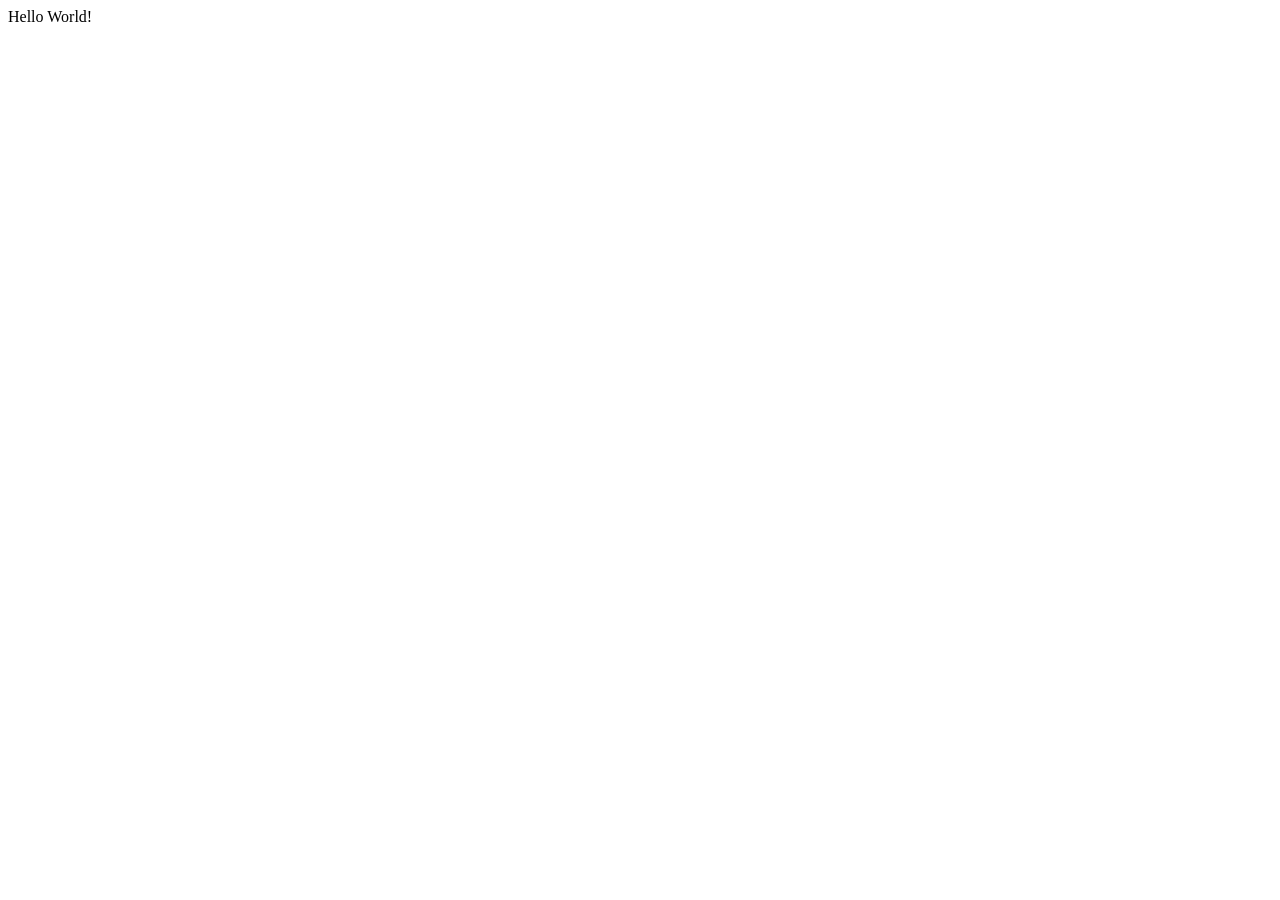
==== ad-l8-1.0/index.html @ 38eb080a "First Commit" ====
<!DOCTYPE html>
<html lang="en">

<head>
  <meta charset="UTF-8">
  <meta name="viewport" content="width=device-width, initial-scale=1.0">
  <title>Document</title>
</head>

<body>
  Hello World!
</body>

</html>
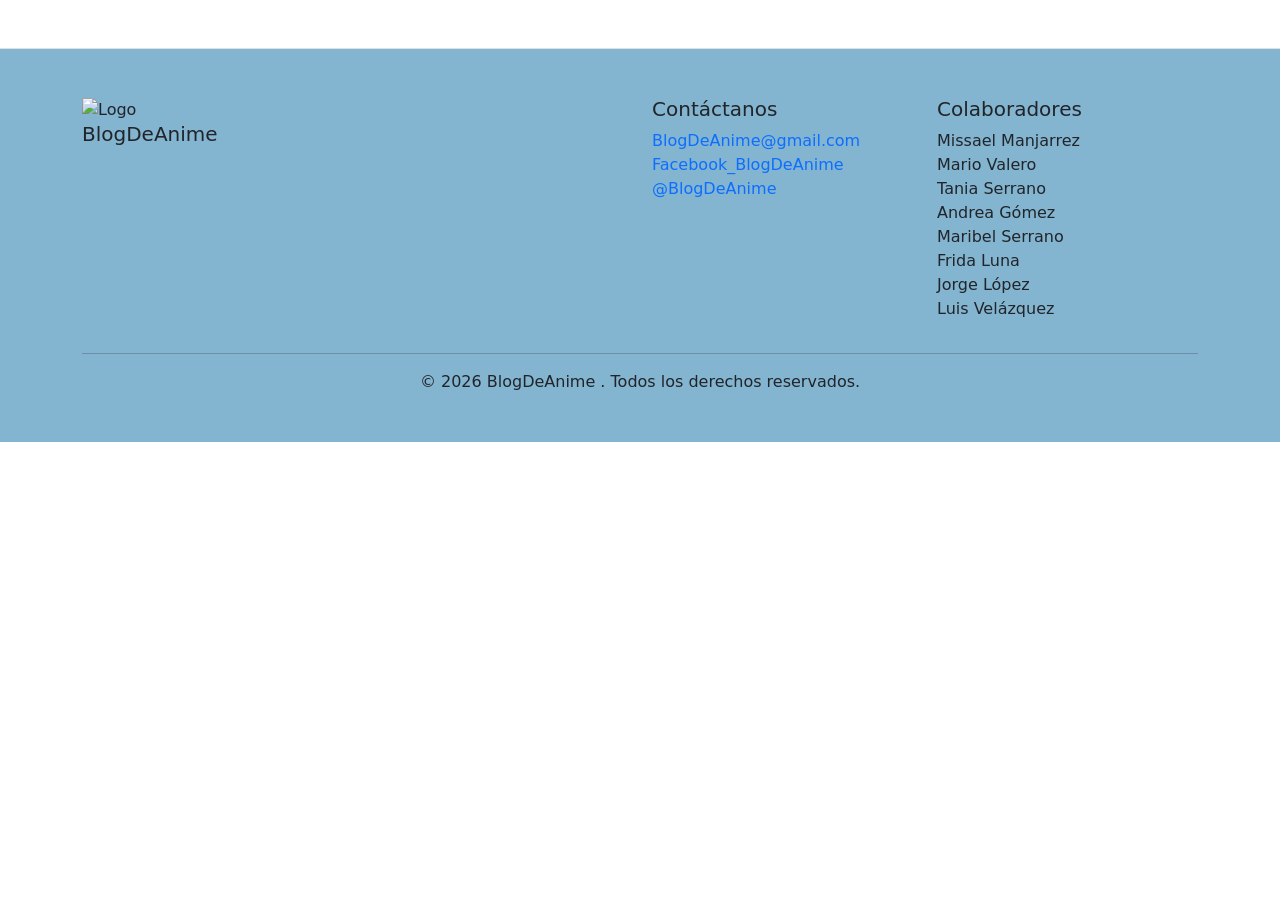
==== commit 6dab0b31: "Footer" ====
--- a/ad-l8-1.0/index.html
+++ b/ad-l8-1.0/index.html
@@ -5,10 +5,14 @@
   <meta charset="UTF-8">
   <meta name="viewport" content="width=device-width, initial-scale=1.0">
   <title>Document</title>
+  <link rel="stylesheet" href="style.css">
+  <link href="https://cdn.jsdelivr.net/npm/bootstrap@5.3.8/dist/css/bootstrap.min.css" rel="stylesheet" integrity="sha384-sRIl4kxILFvY47J16cr9ZwB07vP4J8+LH7qKQnuqkuIAvNWLzeN8tE5YBujZqJLB" crossorigin="anonymous">
 </head>
 
 <body>
-  Hello World!
+  <div id='footerAnime'></div>
+  <script src="https://cdn.jsdelivr.net/npm/bootstrap@5.3.8/dist/js/bootstrap.bundle.min.js" integrity="sha384-FKyoEForCGlyvwx9Hj09JcYn3nv7wiPVlz7YYwJrWVcXK/BmnVDxM+D2scQbITxI" crossorigin="anonymous"></script>
+  <script src="script.js"></script>
 </body>
 
 </html>
--- a/ad-l8-1.0/style.css
+++ b/ad-l8-1.0/style.css
@@ -0,0 +1,11 @@
+footer{
+  background-color: #83B5D1;
+}
+html {
+  height: 100%;
+  width: 100%;
+}
+
+#colorHiper{
+  color: blueviolet;
+}
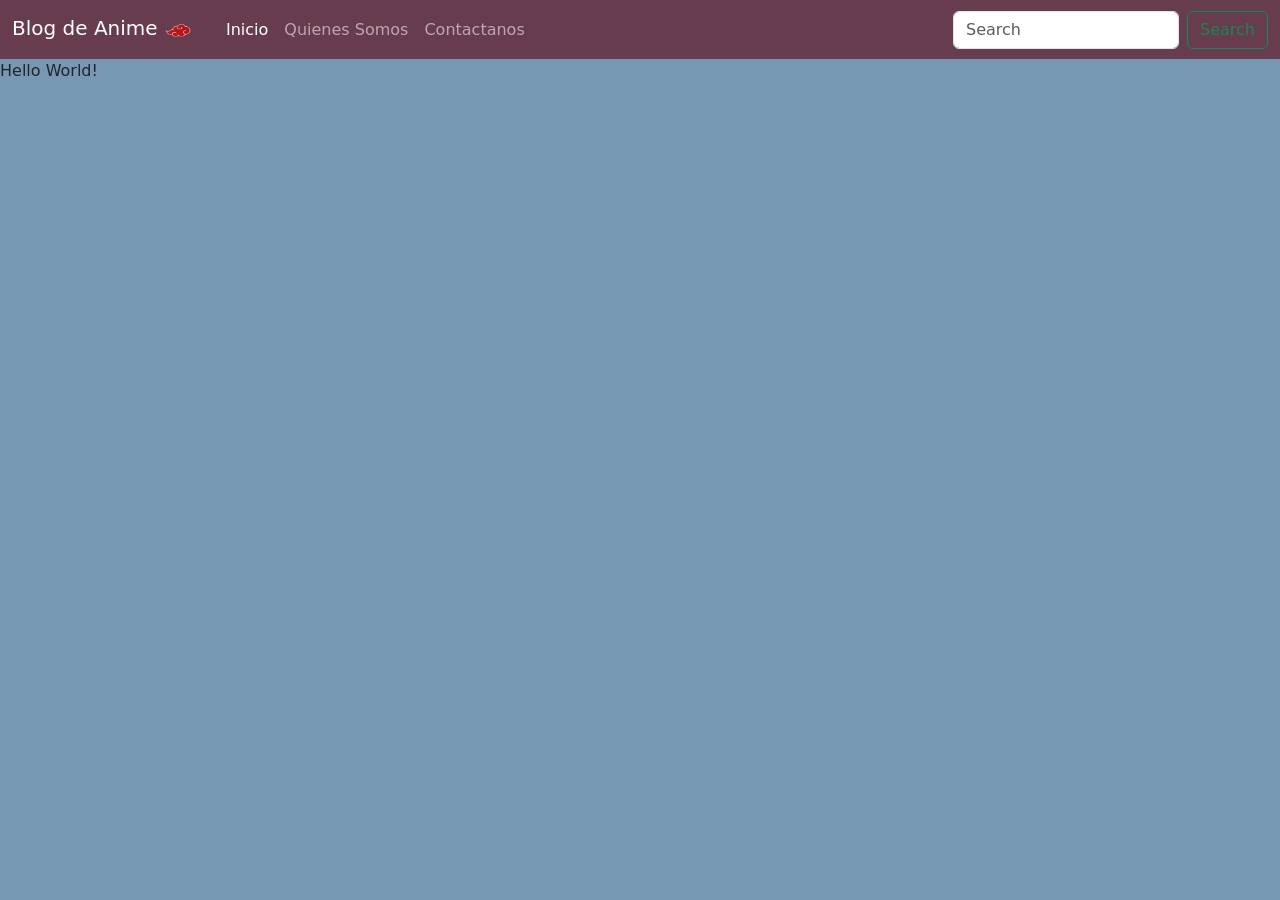
==== commit 120c57eb: "feat: adding a navbar" ====
--- a/ad-l8-1.0/index.html
+++ b/ad-l8-1.0/index.html
@@ -5,14 +5,15 @@
   <meta charset="UTF-8">
   <meta name="viewport" content="width=device-width, initial-scale=1.0">
   <title>Document</title>
-  <link rel="stylesheet" href="style.css">
+  <link rel="stylesheet" href="./style.css">
   <link href="https://cdn.jsdelivr.net/npm/bootstrap@5.3.8/dist/css/bootstrap.min.css" rel="stylesheet" integrity="sha384-sRIl4kxILFvY47J16cr9ZwB07vP4J8+LH7qKQnuqkuIAvNWLzeN8tE5YBujZqJLB" crossorigin="anonymous">
 </head>
 
 <body>
-  <div id='footerAnime'></div>
+  <div id="navnime"></div>
+  Hello World!
+  <script src="./script.js"></script>
   <script src="https://cdn.jsdelivr.net/npm/bootstrap@5.3.8/dist/js/bootstrap.bundle.min.js" integrity="sha384-FKyoEForCGlyvwx9Hj09JcYn3nv7wiPVlz7YYwJrWVcXK/BmnVDxM+D2scQbITxI" crossorigin="anonymous"></script>
-  <script src="script.js"></script>
 </body>
 
 </html>
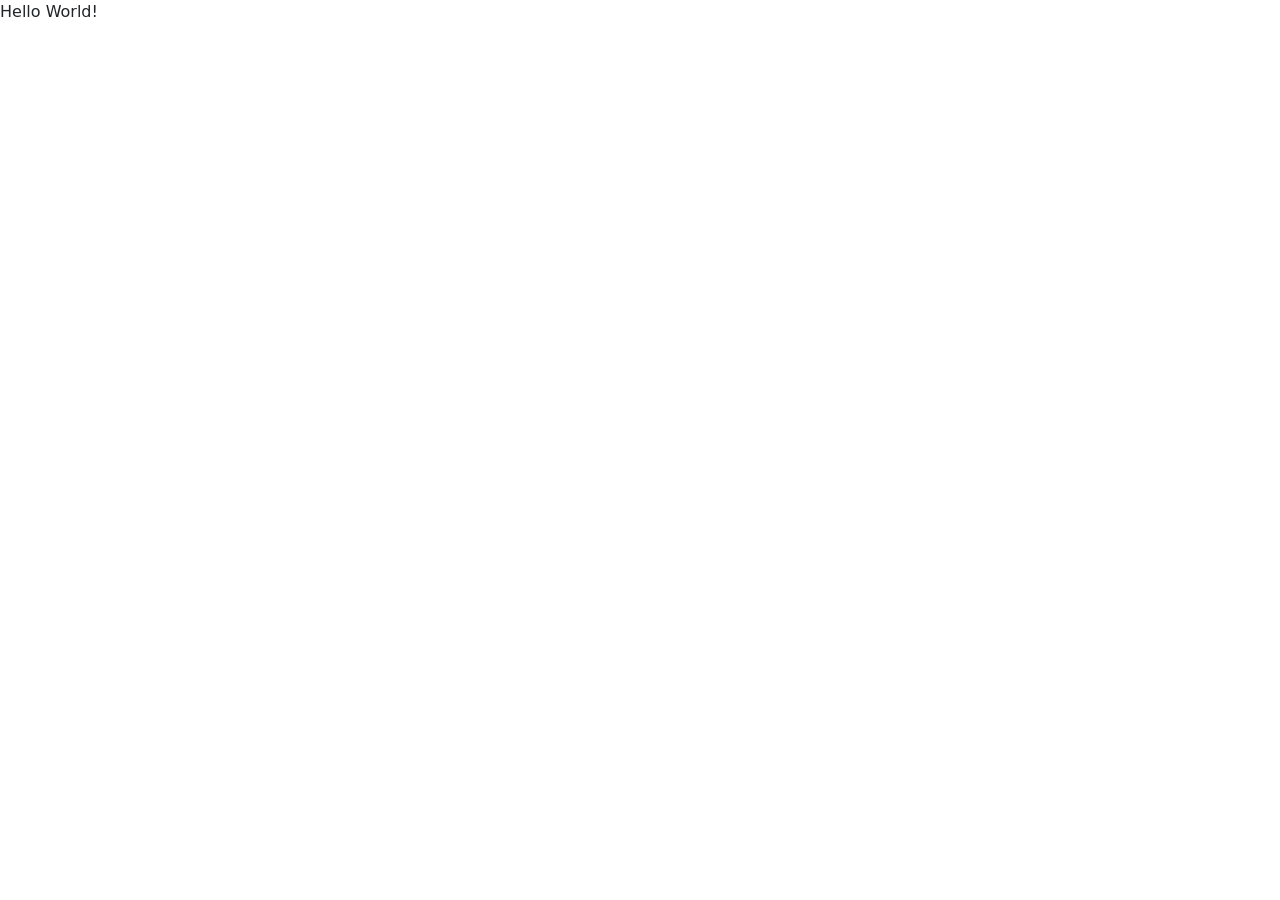
==== commit 64606e62: "Archivos de noticias arriba" ====
--- a/ad-l8-1.0/index.html
+++ b/ad-l8-1.0/index.html
@@ -5,15 +5,18 @@
   <meta charset="UTF-8">
   <meta name="viewport" content="width=device-width, initial-scale=1.0">
   <title>Document</title>
-  <link rel="stylesheet" href="./style.css">
+  <link rel="stylesheet" href="style.css">
   <link href="https://cdn.jsdelivr.net/npm/bootstrap@5.3.8/dist/css/bootstrap.min.css" rel="stylesheet" integrity="sha384-sRIl4kxILFvY47J16cr9ZwB07vP4J8+LH7qKQnuqkuIAvNWLzeN8tE5YBujZqJLB" crossorigin="anonymous">
 </head>
 
 <body>
   <div id="navnime"></div>
   Hello World!
-  <script src="./script.js"></script>
+  <div id="noticias"></div>
+  <div id="footerAnime"></div>
   <script src="https://cdn.jsdelivr.net/npm/bootstrap@5.3.8/dist/js/bootstrap.bundle.min.js" integrity="sha384-FKyoEForCGlyvwx9Hj09JcYn3nv7wiPVlz7YYwJrWVcXK/BmnVDxM+D2scQbITxI" crossorigin="anonymous"></script>
+  <script src="script.js"></script>
+
 </body>
 
 </html>
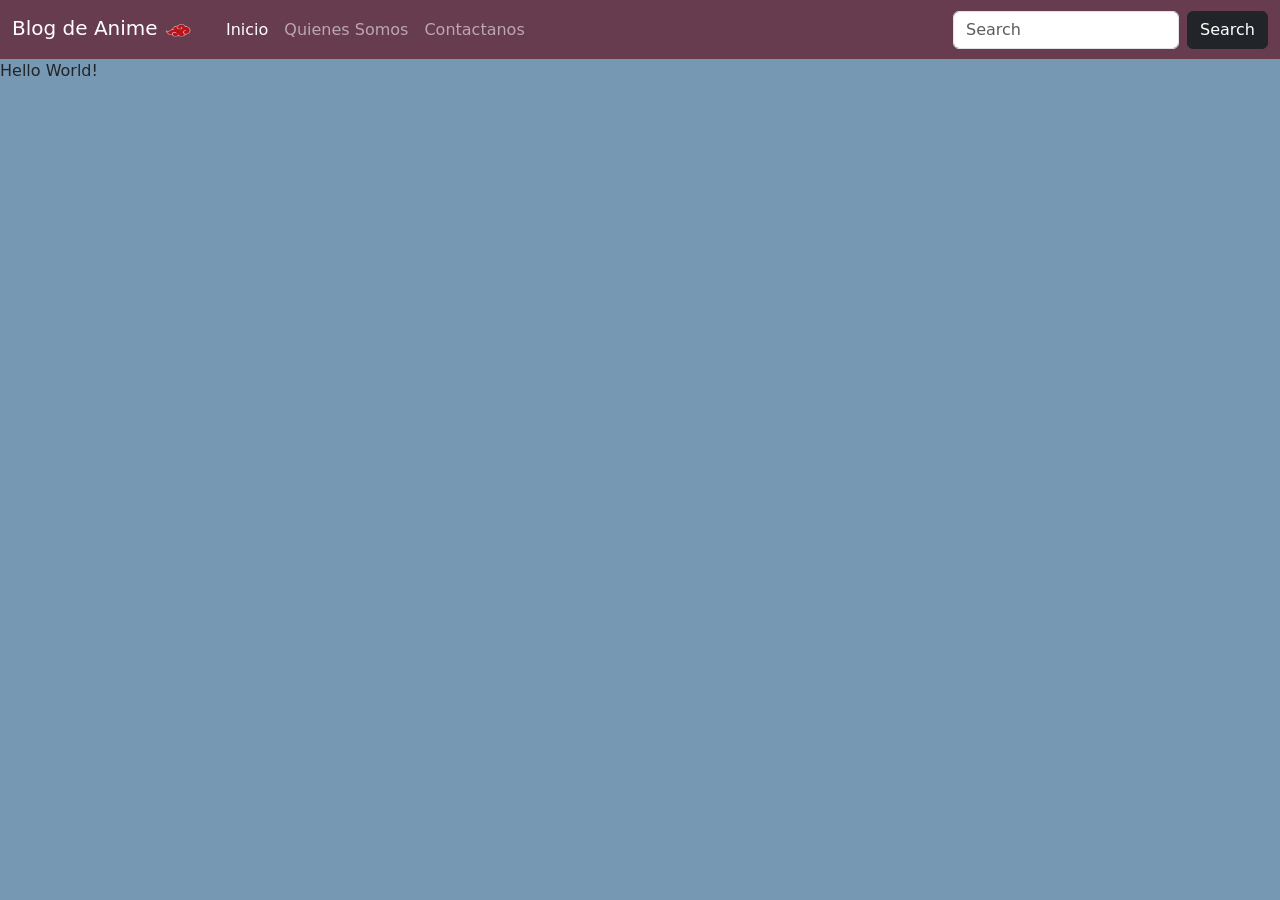
==== commit 8a950add: "Merge remote-tracking branch 'origin/Nav-menu'" ====
--- a/ad-l8-1.0/index.html
+++ b/ad-l8-1.0/index.html
@@ -5,18 +5,15 @@
   <meta charset="UTF-8">
   <meta name="viewport" content="width=device-width, initial-scale=1.0">
   <title>Document</title>
-  <link rel="stylesheet" href="style.css">
+  <link rel="stylesheet" href="./style.css">
   <link href="https://cdn.jsdelivr.net/npm/bootstrap@5.3.8/dist/css/bootstrap.min.css" rel="stylesheet" integrity="sha384-sRIl4kxILFvY47J16cr9ZwB07vP4J8+LH7qKQnuqkuIAvNWLzeN8tE5YBujZqJLB" crossorigin="anonymous">
 </head>
 
 <body>
   <div id="navnime"></div>
   Hello World!
-  <div id="noticias"></div>
-  <div id="footerAnime"></div>
+  <script src="./script.js"></script>
   <script src="https://cdn.jsdelivr.net/npm/bootstrap@5.3.8/dist/js/bootstrap.bundle.min.js" integrity="sha384-FKyoEForCGlyvwx9Hj09JcYn3nv7wiPVlz7YYwJrWVcXK/BmnVDxM+D2scQbITxI" crossorigin="anonymous"></script>
-  <script src="script.js"></script>
-
 </body>
 
 </html>
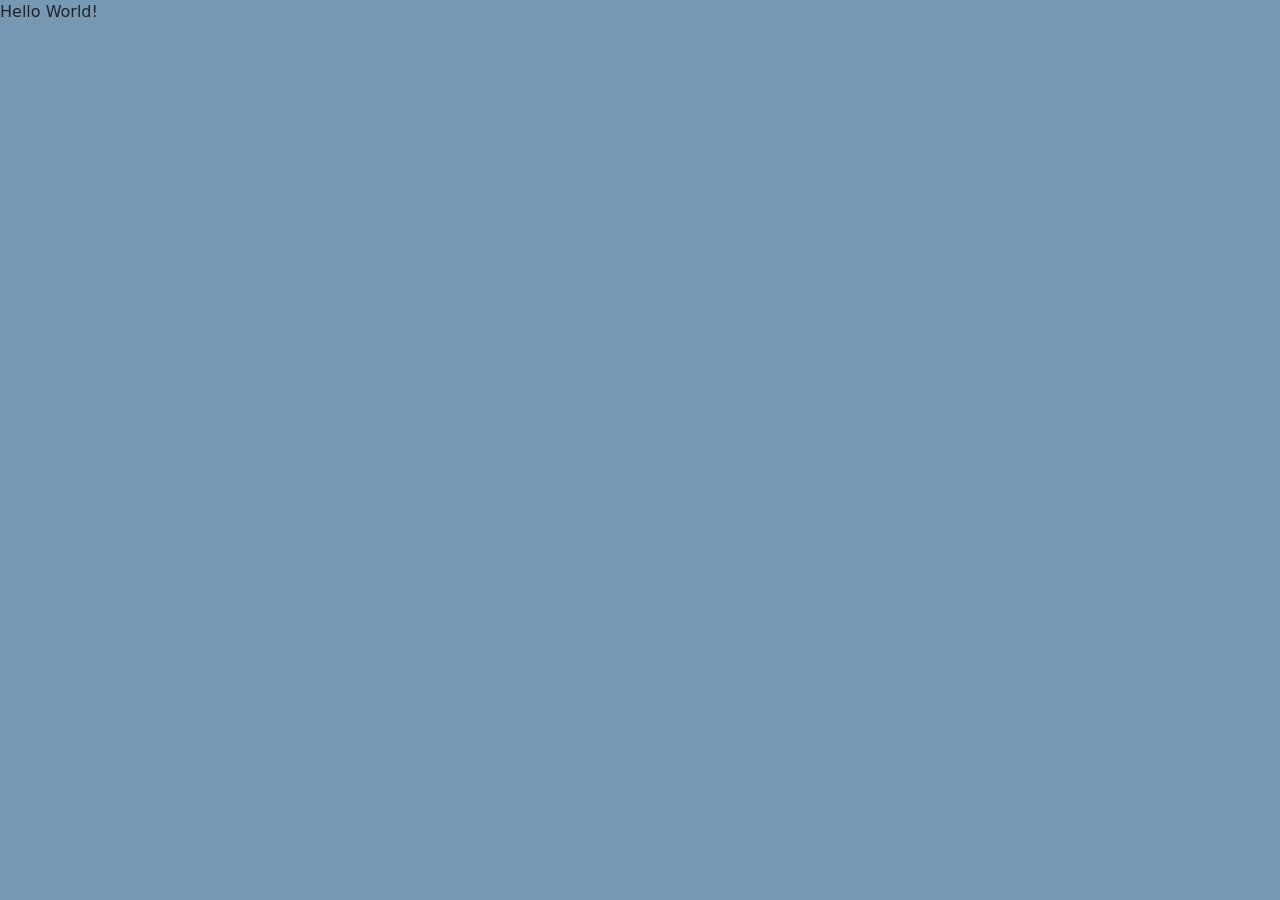
==== commit 96568f02: "Add branches" ====
--- a/ad-l8-1.0/index.html
+++ b/ad-l8-1.0/index.html
@@ -6,6 +6,7 @@
   <meta name="viewport" content="width=device-width, initial-scale=1.0">
   <title>Document</title>
   <link rel="stylesheet" href="./style.css">
+  <link rel="stylesheet" href="style.css">
   <link href="https://cdn.jsdelivr.net/npm/bootstrap@5.3.8/dist/css/bootstrap.min.css" rel="stylesheet" integrity="sha384-sRIl4kxILFvY47J16cr9ZwB07vP4J8+LH7qKQnuqkuIAvNWLzeN8tE5YBujZqJLB" crossorigin="anonymous">
 </head>
 
@@ -14,6 +15,11 @@
   Hello World!
   <script src="./script.js"></script>
   <script src="https://cdn.jsdelivr.net/npm/bootstrap@5.3.8/dist/js/bootstrap.bundle.min.js" integrity="sha384-FKyoEForCGlyvwx9Hj09JcYn3nv7wiPVlz7YYwJrWVcXK/BmnVDxM+D2scQbITxI" crossorigin="anonymous"></script>
+  <div id="noticias"></div>
+  <div id="footerAnime"></div>
+  <script src="https://cdn.jsdelivr.net/npm/bootstrap@5.3.8/dist/js/bootstrap.bundle.min.js" integrity="sha384-FKyoEForCGlyvwx9Hj09JcYn3nv7wiPVlz7YYwJrWVcXK/BmnVDxM+D2scQbITxI" crossorigin="anonymous"></script>
+  <script src="script.js"></script>
+
 </body>
 
 </html>
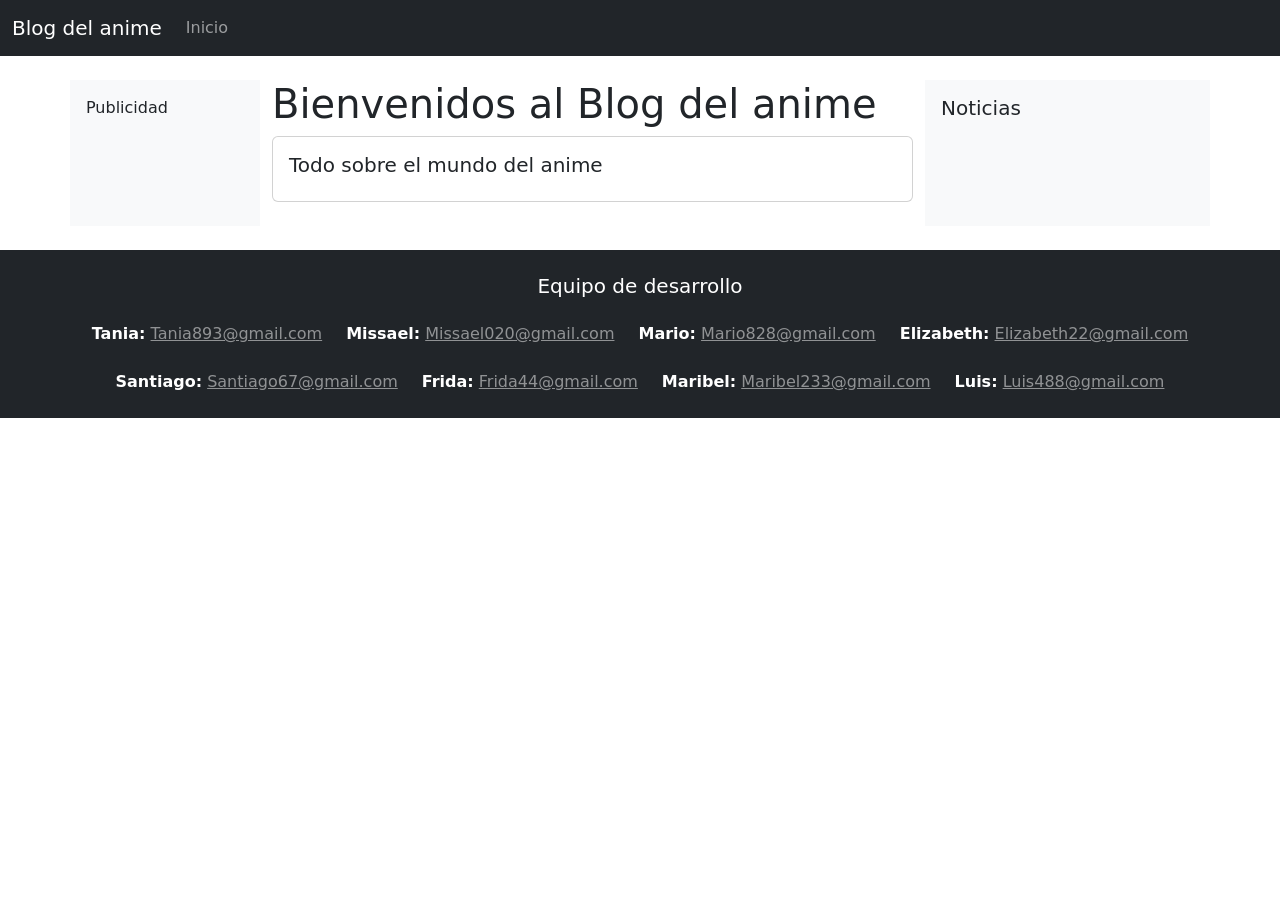
==== commit 7eac446c: "Pagina inicio" ====
--- a/ad-l8-1.0/index.html
+++ b/ad-l8-1.0/index.html
@@ -1,25 +1,72 @@
+
 <!DOCTYPE html>
-<html lang="en">
+<html lang="es">
+<head>
+    <meta charset="UTF-8">
+    <meta name="viewport" content="width=device-width, initial-scale=1.0">
+    <title>Inicio</title>
+    <link href="https://cdn.jsdelivr.net/npm/bootstrap@5.3.3/dist/css/bootstrap.min.css" rel="stylesheet">
+</head>
+<body>
 
-<head>
-  <meta charset="UTF-8">
-  <meta name="viewport" content="width=device-width, initial-scale=1.0">
-  <title>Document</title>
-  <link rel="stylesheet" href="./style.css">
-  <link rel="stylesheet" href="style.css">
-  <link href="https://cdn.jsdelivr.net/npm/bootstrap@5.3.8/dist/css/bootstrap.min.css" rel="stylesheet" integrity="sha384-sRIl4kxILFvY47J16cr9ZwB07vP4J8+LH7qKQnuqkuIAvNWLzeN8tE5YBujZqJLB" crossorigin="anonymous">
-</head>
+    <nav class="navbar navbar-expand-lg navbar-dark bg-dark">
+        <div class="container-fluid">
+            <a class="navbar-brand" href="#">Blog del anime </a>
+            <button class="navbar-toggler" type="button" data-bs-toggle="collapse" data-bs-target="#navbarNav">
+                <span class="navbar-toggler-icon"></span>
+            </button>
+            <div class="collapse navbar-collapse" id="navbarNav">
+                <ul class="navbar-nav">
+                    <li class="nav-item"><a class="nav-link" href="#">Inicio</a></li>
+                </ul>
+            </div>
+        </div>
+    </nav>
 
-<body>
-  <div id="navnime"></div>
-  Hello World!
-  <script src="./script.js"></script>
-  <script src="https://cdn.jsdelivr.net/npm/bootstrap@5.3.8/dist/js/bootstrap.bundle.min.js" integrity="sha384-FKyoEForCGlyvwx9Hj09JcYn3nv7wiPVlz7YYwJrWVcXK/BmnVDxM+D2scQbITxI" crossorigin="anonymous"></script>
-  <div id="noticias"></div>
-  <div id="footerAnime"></div>
-  <script src="https://cdn.jsdelivr.net/npm/bootstrap@5.3.8/dist/js/bootstrap.bundle.min.js" integrity="sha384-FKyoEForCGlyvwx9Hj09JcYn3nv7wiPVlz7YYwJrWVcXK/BmnVDxM+D2scQbITxI" crossorigin="anonymous"></script>
-  <script src="script.js"></script>
+    <div class="container my-4">
+        <div class="row">
+            
+            <aside class="col-md-2 bg-light p-3">
+                <p>Publicidad</p>
+            </aside>
 
+            <main class="col-md-7">
+                <h1>Bienvenidos al Blog del anime</h1>
+                <div class="card mb-4 ">
+                    <div class="card-body">
+                        <h5 class="card-title">Todo sobre el mundo del anime</h5>
+                        <p class="card-text">  </p>
+                    </div>
+                </div>
+            </main>
+
+            <aside class="col-md-3 bg-light p-3">
+                <h5>Noticias</h5>
+                <p>       </p>
+            </aside>
+
+        </div>
+    </div>
+
+    <footer class="bg-dark text-white p-4">
+  <div class="container text-center">
+    <h5 class="mb-4">Equipo de desarrollo</h5>
+    
+    <div class="d-flex flex-wrap justify-content-center gap-4">
+      
+      <div><strong>Tania:</strong> <a href="mailto:Tania893@gmail.com" class="text-white-50">Tania893@gmail.com</a></div>
+      <div><strong>Missael:</strong> <a href="mailto:Missael020@gmail.com" class="text-white-50">Missael020@gmail.com</a></div>
+      <div><strong>Mario:</strong> <a href="mailto:Mario828@gmail.com" class="text-white-50">Mario828@gmail.com</a></div>
+      <div><strong>Elizabeth:</strong> <a href="mailto:Elizabeth22@gmail.com" class="text-white-50">Elizabeth22@gmail.com</a></div>
+      <div><strong>Santiago:</strong> <a href="mailto:Santiago67@gmail.com" class="text-white-50">Santiago67@gmail.com</a></div>
+      <div><strong>Frida:</strong> <a href="mailto:Frida44@gmail.com" class="text-white-50">Frida44@gmail.com</a></div>
+      <div><strong>Maribel:</strong> <a href="mailto:Maribel233@gmail.com" class="text-white-50">Maribel233@gmail.com</a></div>
+      <div><strong>Luis:</strong> <a href="mailto:Luis488@gmail.com" class="text-white-50">Luis488@gmail.com</a></div>
+
+    </div>
+  </div>
+</footer>
+
+    <script src="https://cdn.jsdelivr.net/npm/bootstrap@5.3.3/dist/js/bootstrap.bundle.min.js"></script>
 </body>
-
 </html>
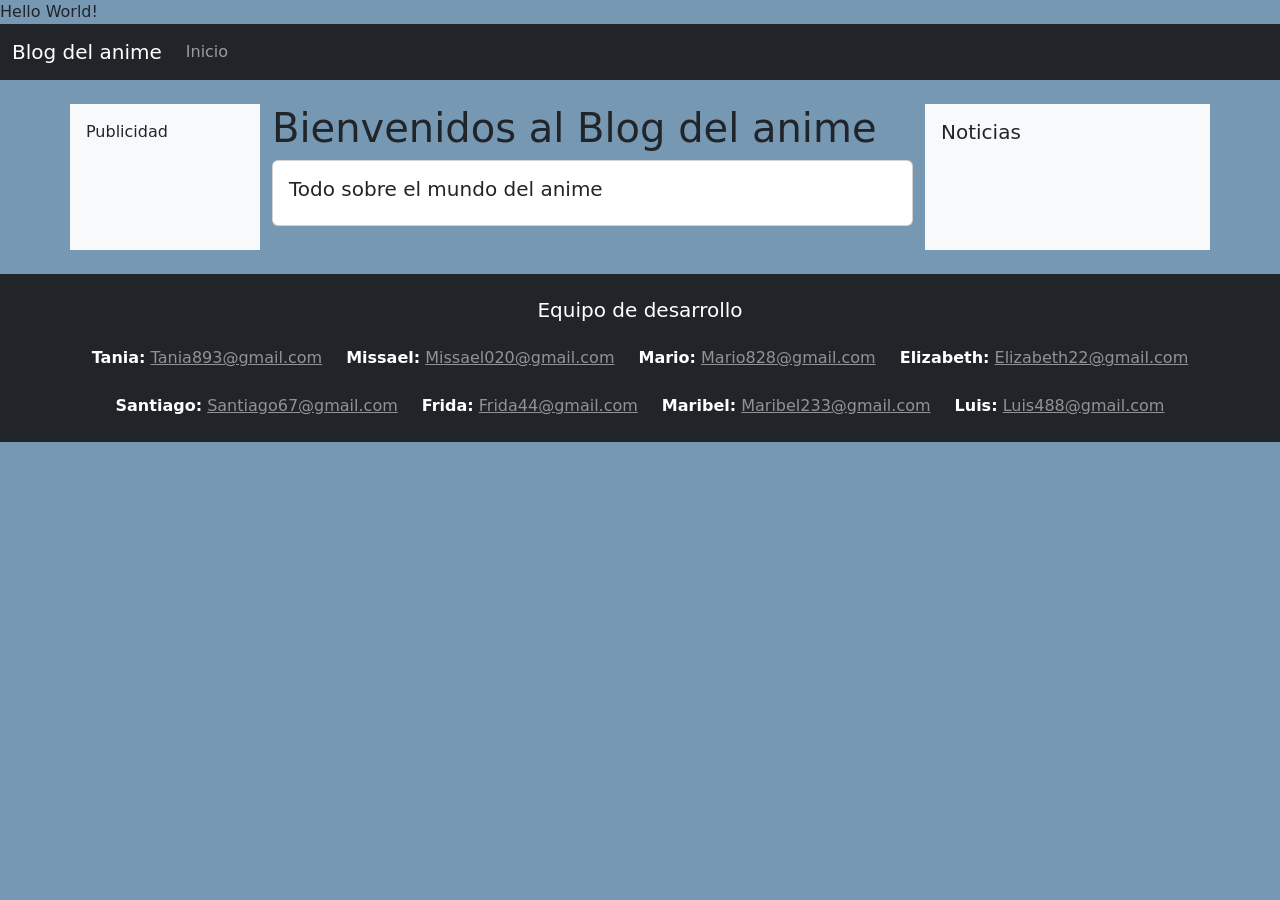
==== commit e0cbae70: "Modified index" ====
--- a/ad-l8-1.0/index.html
+++ b/ad-l8-1.0/index.html
@@ -4,10 +4,26 @@
 <head>
     <meta charset="UTF-8">
     <meta name="viewport" content="width=device-width, initial-scale=1.0">
+    <title>Document</title>
+    <link rel="stylesheet" href="./style.css">
+    <link rel="stylesheet" href="style.css">
+    <link href="https://cdn.jsdelivr.net/npm/bootstrap@5.3.8/dist/css/bootstrap.min.css" rel="stylesheet" integrity="sha384-sRIl4kxILFvY47J16cr9ZwB07vP4J8+LH7qKQnuqkuIAvNWLzeN8tE5YBujZqJLB" crossorigin="anonymous">
+    <meta charset="UTF-8">
+    <meta name="viewport" content="width=device-width, initial-scale=1.0">
     <title>Inicio</title>
     <link href="https://cdn.jsdelivr.net/npm/bootstrap@5.3.3/dist/css/bootstrap.min.css" rel="stylesheet">
 </head>
 <body>
+    <div id="navnime"></div>
+    Hello World!
+    <script src="./script.js"></script>
+    <script src="https://cdn.jsdelivr.net/npm/bootstrap@5.3.8/dist/js/bootstrap.bundle.min.js" integrity="sha384-FKyoEForCGlyvwx9Hj09JcYn3nv7wiPVlz7YYwJrWVcXK/BmnVDxM+D2scQbITxI" crossorigin="anonymous"></script>
+    <div id="noticias"></div>
+    <div id="footerAnime"></div>
+    <script src="https://cdn.jsdelivr.net/npm/bootstrap@5.3.8/dist/js/bootstrap.bundle.min.js" integrity="sha384-FKyoEForCGlyvwx9Hj09JcYn3nv7wiPVlz7YYwJrWVcXK/BmnVDxM+D2scQbITxI" crossorigin="anonymous"></script>
+    <script src="script.js"></script>
+
+</body>
 
     <nav class="navbar navbar-expand-lg navbar-dark bg-dark">
         <div class="container-fluid">
@@ -49,22 +65,22 @@
     </div>
 
     <footer class="bg-dark text-white p-4">
-  <div class="container text-center">
+    <div class="container text-center">
     <h5 class="mb-4">Equipo de desarrollo</h5>
     
-    <div class="d-flex flex-wrap justify-content-center gap-4">
-      
-      <div><strong>Tania:</strong> <a href="mailto:Tania893@gmail.com" class="text-white-50">Tania893@gmail.com</a></div>
-      <div><strong>Missael:</strong> <a href="mailto:Missael020@gmail.com" class="text-white-50">Missael020@gmail.com</a></div>
-      <div><strong>Mario:</strong> <a href="mailto:Mario828@gmail.com" class="text-white-50">Mario828@gmail.com</a></div>
-      <div><strong>Elizabeth:</strong> <a href="mailto:Elizabeth22@gmail.com" class="text-white-50">Elizabeth22@gmail.com</a></div>
-      <div><strong>Santiago:</strong> <a href="mailto:Santiago67@gmail.com" class="text-white-50">Santiago67@gmail.com</a></div>
-      <div><strong>Frida:</strong> <a href="mailto:Frida44@gmail.com" class="text-white-50">Frida44@gmail.com</a></div>
-      <div><strong>Maribel:</strong> <a href="mailto:Maribel233@gmail.com" class="text-white-50">Maribel233@gmail.com</a></div>
-      <div><strong>Luis:</strong> <a href="mailto:Luis488@gmail.com" class="text-white-50">Luis488@gmail.com</a></div>
+        <div class="d-flex flex-wrap justify-content-center gap-4">
+        
+        <div><strong>Tania:</strong> <a href="mailto:Tania893@gmail.com" class="text-white-50">Tania893@gmail.com</a></div>
+        <div><strong>Missael:</strong> <a href="mailto:Missael020@gmail.com" class="text-white-50">Missael020@gmail.com</a></div>
+        <div><strong>Mario:</strong> <a href="mailto:Mario828@gmail.com" class="text-white-50">Mario828@gmail.com</a></div>
+        <div><strong>Elizabeth:</strong> <a href="mailto:Elizabeth22@gmail.com" class="text-white-50">Elizabeth22@gmail.com</a></div>
+        <div><strong>Santiago:</strong> <a href="mailto:Santiago67@gmail.com" class="text-white-50">Santiago67@gmail.com</a></div>
+        <div><strong>Frida:</strong> <a href="mailto:Frida44@gmail.com" class="text-white-50">Frida44@gmail.com</a></div>
+        <div><strong>Maribel:</strong> <a href="mailto:Maribel233@gmail.com" class="text-white-50">Maribel233@gmail.com</a></div>
+        <div><strong>Luis:</strong> <a href="mailto:Luis488@gmail.com" class="text-white-50">Luis488@gmail.com</a></div>
 
     </div>
-  </div>
+</div>
 </footer>
 
     <script src="https://cdn.jsdelivr.net/npm/bootstrap@5.3.3/dist/js/bootstrap.bundle.min.js"></script>
